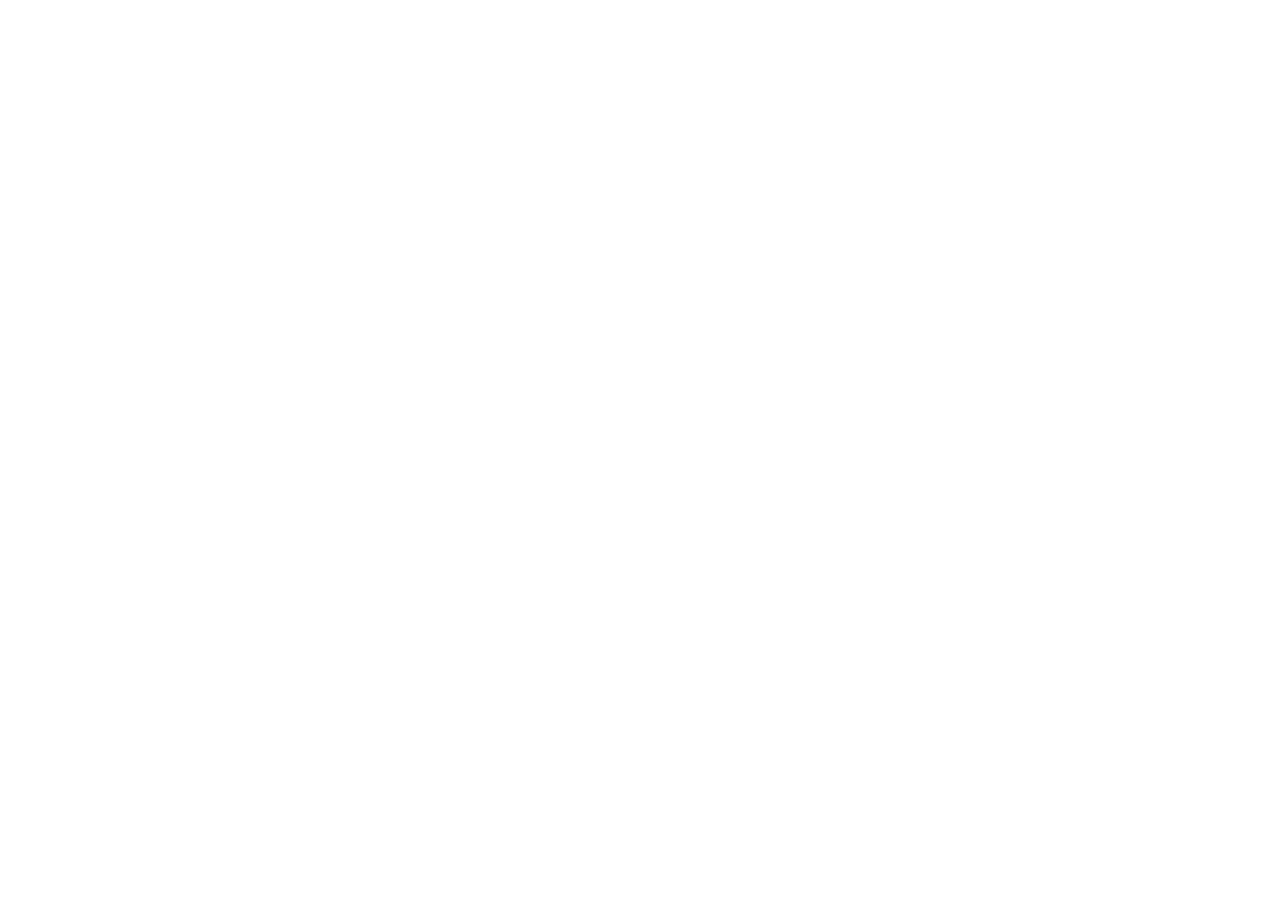
==== index.html @ ce197129 "Add files via upload" ====
<!DOCTYPE HTML>
<html>
<head>
<meta http-equiv="Content-Type" content="text/html; charset=utf-8">
<title>Документ без названия</title>
<link href="css/style.css" type="text/css" rel="stylesheet">
</head>
<body>

</body>
</html>
---- css/style.css ----
@import url(reset.css);
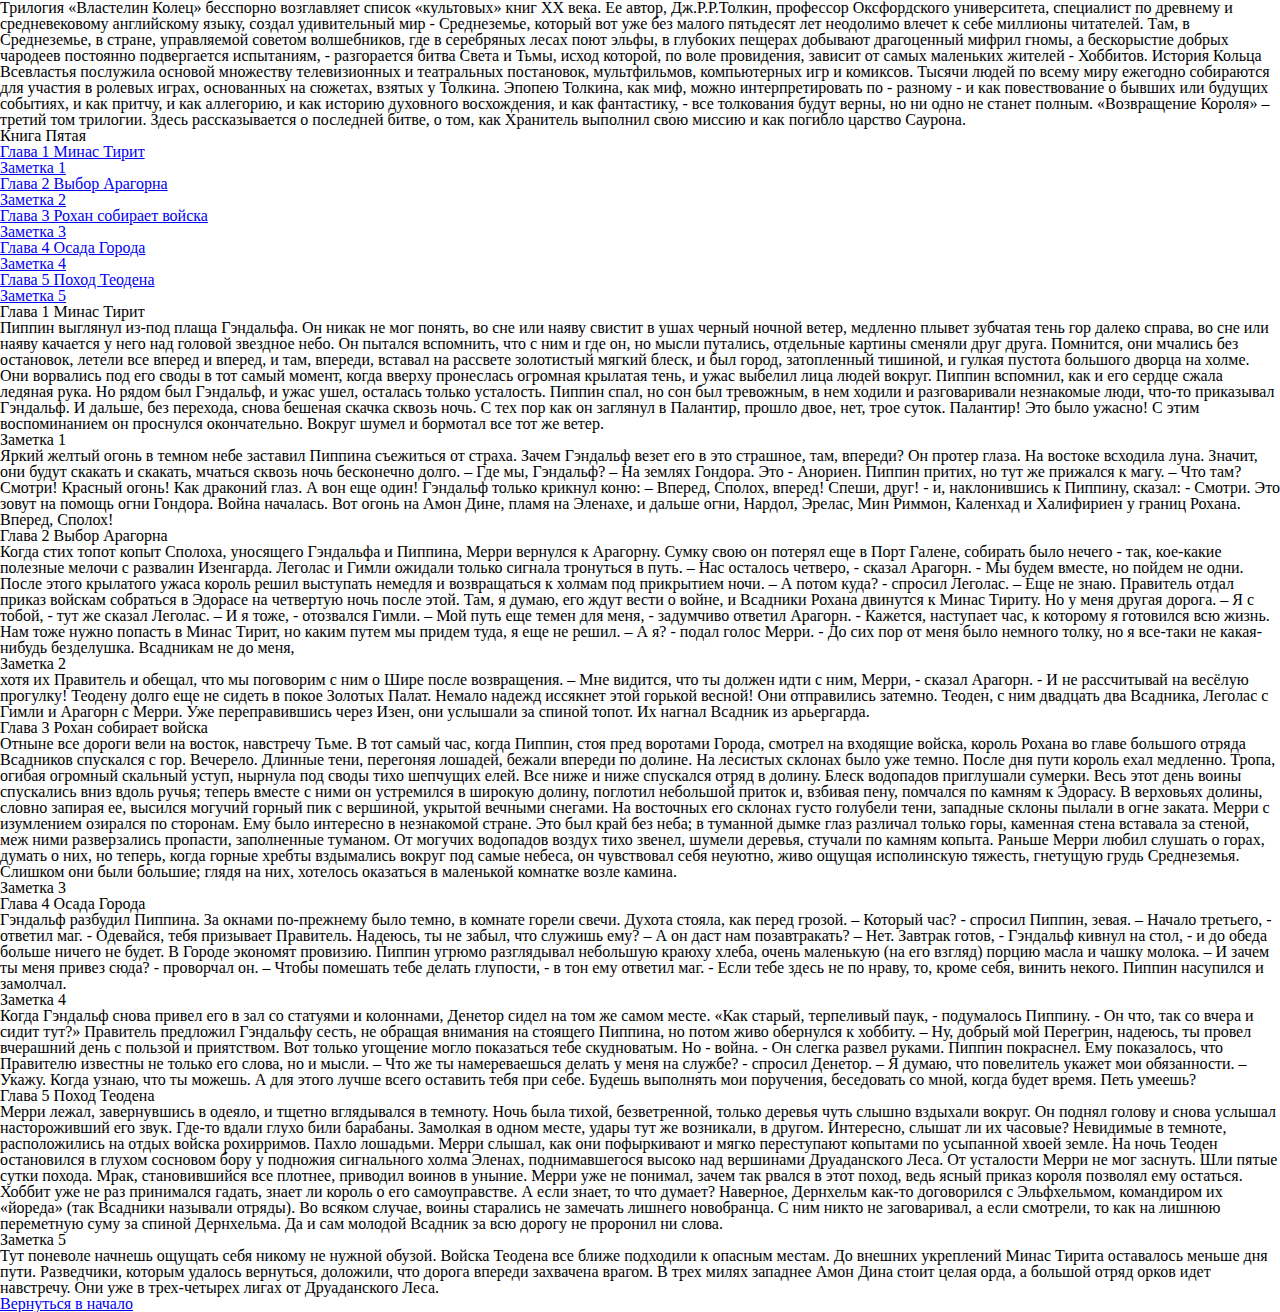
==== commit 9fa355cc: "New site" ====
--- a/index.html
+++ b/index.html
@@ -1,11 +1,68 @@
-<!DOCTYPE HTML>
-<html>
-<head>
-<meta http-equiv="Content-Type" content="text/html; charset=utf-8">
-<title>Документ без названия</title>
-<link href="css/style.css" type="text/css" rel="stylesheet">
-</head>
-<body>
-
-</body>
-</html>+<!DOCTYPE HTML>
+<html>
+
+<head>
+  <meta http-equiv="Content-Type" content="text/html; charset=utf-8">
+  <title>Властелин колец</title>
+  <link href="css/style.css" type="text/css" rel="stylesheet">
+</head>
+
+<body>
+  <a id="top"></a>
+  
+  <p>
+  Трилогия «Властелин Колец» бесспорно возглавляет список «культовых» книг XX века. Ее автор, Дж.Р.Р.Толкин, профессор Оксфордского университета, специалист по древнему и средневековому английскому языку, создал удивительный мир - Среднеземье, который вот уже без малого пятьдесят лет неодолимо влечет к себе миллионы читателей. Там, в Среднеземье, в стране, управляемой советом волшебников, где в серебряных лесах поют эльфы, в глубоких пещерах добывают драгоценный мифрил гномы, а бескорыстие добрых чародеев постоянно подвергается испытаниям, - разгорается битва Света и Тьмы, исход которой, по воле провидения, зависит от самых маленьких жителей - Хоббитов. История Кольца Всевластья послужила основой множеству телевизионных и театральных постановок, мультфильмов, компьютерных игр и комиксов. Тысячи людей по всему миру ежегодно собираются для участия в ролевых играх, основанных на сюжетах, взятых у Толкина. Эпопею Толкина, как миф, можно интерпретировать по - разному - и как повествование о бывших или будущих событиях, и как притчу, и как аллегорию, и как историю духовного восхождения, и как фантастику, - все толкования будут верны, но ни одно не станет полным. «Возвращение Короля» – третий том трилогии. Здесь рассказывается о последней битве, о том, как Хранитель выполнил свою миссию и как погибло царство Саурона.
+  </p>
+  
+  <h1>Книга Пятая</h1>
+  <li><a href="#unit1">Глава 1 Минас Тирит</a></li> 
+  <li><a href="#note1">Заметка 1</a></li>
+  <li><a href="#unit2">Глава 2 Выбор Арагорна</a></li>
+  <li><a href="#note2">Заметка 2</a></li>
+  <li><a href="#unit3">Глава 3 Рохан собирает войска</a></li>
+  <li><a href="#note3">Заметка 3</a></li>
+  <li><a href="#unit4">Глава 4 Осада Города</a></li>
+  <li><a href="#note4">Заметка 4</a></li>
+  <li><a href="#unit5">Глава 5 Поход Теодена</a></li>
+  <li><a href="#note5">Заметка 5</a></li>
+
+  <h2 id="unit1"> Глава 1 Минас Тирит</h2> 
+  <p>Пиппин выглянул из-под плаща Гэндальфа. Он никак не мог понять, во сне или наяву свистит в ушах черный ночной ветер, медленно плывет зубчатая тень гор далеко справа, во сне или наяву качается у него над головой звездное небо. Он пытался вспомнить, что с ним и где он, но мысли путались, отдельные картины сменяли друг друга. Помнится, они мчались без остановок, летели все вперед и вперед, и там, впереди, вставал на рассвете золотистый мягкий блеск, и был город, затопленный тишиной, и гулкая пустота большого дворца на холме. Они ворвались под его своды в тот самый момент, когда вверху пронеслась огромная крылатая тень, и ужас выбелил лица людей вокруг. Пиппин вспомнил, как и его сердце сжала ледяная рука. Но рядом был Гэндальф, и ужас ушел, осталась только усталость. Пиппин спал, но сон был тревожным, в нем ходили и разговаривали незнакомые люди, что-то приказывал Гэндальф. И дальше, без перехода, снова бешеная скачка сквозь ночь. С тех пор как он заглянул в Палантир, прошло двое, нет, трое суток. Палантир! Это было ужасно! С этим воспоминанием он проснулся окончательно. Вокруг шумел и бормотал все тот же ветер.</p>
+  
+  <strong id="note1">Заметка 1</strong> 
+  <p>Яркий желтый огонь в темном небе заставил Пиппина съежиться от страха. Зачем Гэндальф везет его в это страшное, там, впереди? Он протер глаза. На востоке всходила луна. Значит, они будут скакать и скакать, мчаться сквозь ночь бесконечно долго. – Где мы, Гэндальф? – На землях Гондора. Это - Анориен. Пиппин притих, но тут же прижался к магу. – Что там? Смотри! Красный огонь! Как драконий глаз. А вон еще один! Гэндальф только крикнул коню: – Вперед, Сполох, вперед! Спеши, друг! - и, наклонившись к Пиппину, сказал: - Смотри. Это зовут на помощь огни Гондора. Война началась. Вот огонь на Амон Дине, пламя на Эленахе, и дальше огни, Нардол, Эрелас, Мин Риммон, Каленхад и Халифириен у границ Рохана. Вперед, Сполох!
+  </p>
+
+  <h2 id="unit2">Глава 2 Выбор Арагорна</h2> 
+  <p>Когда стих топот копыт Сполоха, уносящего Гэндальфа и Пиппина, Мерри вернулся к Арагорну. Сумку свою он потерял еще в Порт Галене, собирать было нечего - так, кое-какие полезные мелочи с развалин Изенгарда. Леголас и Гимли ожидали только сигнала тронуться в путь. – Нас осталось четверо, - сказал Арагорн. - Мы будем вместе, но пойдем не одни. После этого крылатого ужаса король решил выступать немедля и возвращаться к холмам под прикрытием ночи. – А потом куда? - спросил Леголас. – Еще не знаю. Правитель отдал приказ войскам собраться в Эдорасе на четвертую ночь после этой. Там, я думаю, его ждут вести о войне, и Всадники Рохана двинутся к Минас Тириту. Но у меня другая дорога. – Я с тобой, - тут же сказал Леголас. – И я тоже, - отозвался Гимли. – Мой путь еще темен для меня, - задумчиво ответил Арагорн. - Кажется, наступает час, к которому я готовился всю жизнь. Нам тоже нужно попасть в Минас Тирит, но каким путем мы придем туда, я еще не решил. – А я? - подал голос Мерри. - До сих пор от меня было немного толку, но я все-таки не какая-нибудь безделушка. Всадникам не до меня,</p> 
+  
+  <strong id="note2">Заметка 2</strong> 
+  <p>хотя их Правитель и обещал, что мы поговорим с ним о Шире после возвращения. – Мне видится, что ты должен идти с ним, Мерри, - сказал Арагорн. - И не рассчитывай на весёлую прогулку! Теодену долго еще не сидеть в покое Золотых Палат. Немало надежд иссякнет этой горькой весной! Они отправились затемно. Теоден, с ним двадцать два Всадника, Леголас с Гимли и Арагорн с Мерри. Уже переправившись через Изен, они услышали за спиной топот. Их нагнал Всадник из арьергарда.
+  </p>
+  
+  <h2 id="unit3">Глава 3 Рохан собирает войска</h2> 
+  <p>Отныне все дороги вели на восток, навстречу Тьме. В тот самый час, когда Пиппин, стоя пред воротами Города, смотрел на входящие войска, король Рохана во главе большого отряда Всадников спускался с гор. Вечерело. Длинные тени, перегоняя лошадей, бежали впереди по долине. На лесистых склонах было уже темно. После дня пути король ехал медленно. Тропа, огибая огромный скальный уступ, нырнула под своды тихо шепчущих елей. Все ниже и ниже спускался отряд в долину. Блеск водопадов приглушали сумерки. Весь этот день воины спускались вниз вдоль ручья; теперь вместе с ними он устремился в широкую долину, поглотил небольшой приток и, взбивая пену, помчался по камням к Эдорасу. В верховьях долины, словно запирая ее, высился могучий горный пик с вершиной, укрытой вечными снегами. На восточных его склонах густо голубели тени, западные склоны пылали в огне заката. Мерри с изумлением озирался по сторонам. Ему было интересно в незнакомой стране. Это был край без неба; в туманной дымке глаз различал только горы, каменная стена вставала за стеной, меж ними разверзались пропасти, заполненные туманом. От могучих водопадов воздух тихо звенел, шумели деревья, стучали по камням копыта. Раньше Мерри любил слушать о горах, думать о них, но теперь, когда горные хребты вздымались вокруг под самые небеса, он чувствовал себя неуютно, живо ощущая исполинскую тяжесть, гнетущую грудь Среднеземья. Слишком они были большие; глядя на них, хотелось оказаться в маленькой комнатке возле камина.
+  </p>
+  
+  <strong id="note3">Заметка 3</strong>
+
+  <h2 id="unit4">Глава 4 Осада Города</h2> 
+  <p>Гэндальф разбудил Пиппина. За окнами по-прежнему было темно, в комнате горели свечи. Духота стояла, как перед грозой. – Который час? - спросил Пиппин, зевая. – Начало третьего, - ответил маг. - Одевайся, тебя призывает Правитель. Надеюсь, ты не забыл, что служишь ему? – А он даст нам позавтракать? – Нет. Завтрак готов, - Гэндальф кивнул на стол, - и до обеда больше ничего не будет. В Городе экономят провизию. Пиппин угрюмо разглядывал небольшую краюху хлеба, очень маленькую (на его взгляд) порцию масла и чашку молока. – И зачем ты меня привез сюда? - проворчал он. – Чтобы помешать тебе делать глупости, - в тон ему ответил маг. - Если тебе здесь не по нраву, то, кроме себя, винить некого. Пиппин насупился и замолчал. </p>
+  
+  <strong id="note4">Заметка 4</strong>
+  <p>Когда Гэндальф снова привел его в зал со статуями и колоннами, Денетор сидел на том же самом месте. «Как старый, терпеливый паук, - подумалось Пиппину. - Он что, так со вчера и сидит тут?» Правитель предложил Гэндальфу сесть, не обращая внимания на стоящего Пиппина, но потом живо обернулся к хоббиту. – Ну, добрый мой Перегрин, надеюсь, ты провел вчерашний день с пользой и приятством. Вот только угощение могло показаться тебе скудноватым. Но - война. - Он слегка развел руками. Пиппин покраснел. Ему показалось, что Правителю известны не только его слова, но и мысли. – Что же ты намереваешься делать у меня на службе? - спросил Денетор. – Я думаю, что повелитель укажет мои обязанности. – Укажу. Когда узнаю, что ты можешь. А для этого лучше всего оставить тебя при себе. Будешь выполнять мои поручения, беседовать со мной, когда будет время. Петь умеешь?
+  </p>
+  
+  <h2 id="unit5">Глава 5 Поход Теодена</h2> 
+  <p>Мерри лежал, завернувшись в одеяло, и тщетно вглядывался в темноту. Ночь была тихой, безветренной, только деревья чуть слышно вздыхали вокруг. Он поднял голову и снова услышал настороживший его звук. Где-то вдали глухо били барабаны. Замолкая в одном месте, удары тут же возникали, в другом. Интересно, слышат ли их часовые? Невидимые в темноте, расположились на отдых войска рохирримов. Пахло лошадьми. Мерри слышал, как они пофыркивают и мягко переступают копытами по усыпанной хвоей земле. На ночь Теоден остановился в глухом сосновом бору у подножия сигнального холма Эленах, поднимавшегося высоко над вершинами Друаданского Леса. От усталости Мерри не мог заснуть. Шли пятые сутки похода. Мрак, становившийся все плотнее, приводил воинов в уныние. Мерри уже не понимал, зачем так рвался в этот поход, ведь ясный приказ короля позволял ему остаться. Хоббит уже не раз принимался гадать, знает ли король о его самоуправстве. А если знает, то что думает? Наверное, Дернхельм как-то договорился с Эльфхельмом, командиром их «йореда» (так Всадники называли отряды). Во всяком случае, воины старались не замечать лишнего новобранца. С ним никто не заговаривал, а если смотрели, то как на лишнюю переметную суму за спиной Дернхельма. Да и сам молодой Всадник за всю дорогу не проронил ни слова.
+  </p>
+  
+  <strong id="note5">Заметка 5</strong> 
+  <p>Тут поневоле начнешь ощущать себя никому не нужной обузой. Войска Теодена все ближе подходили к опасным местам. До внешних укреплений Минас Тирита оставалось меньше дня пути. Разведчики, которым удалось вернуться, доложили, что дорога впереди захвачена врагом. В трех милях западнее Амон Дина стоит целая орда, а большой отряд орков идет навстречу. Они уже в трех-четырех лигах от Друаданского Леса.
+  </p>
+  
+  <p><a href="#top">Вернуться в начало</a></p>
+
+</body>
+
+</html>
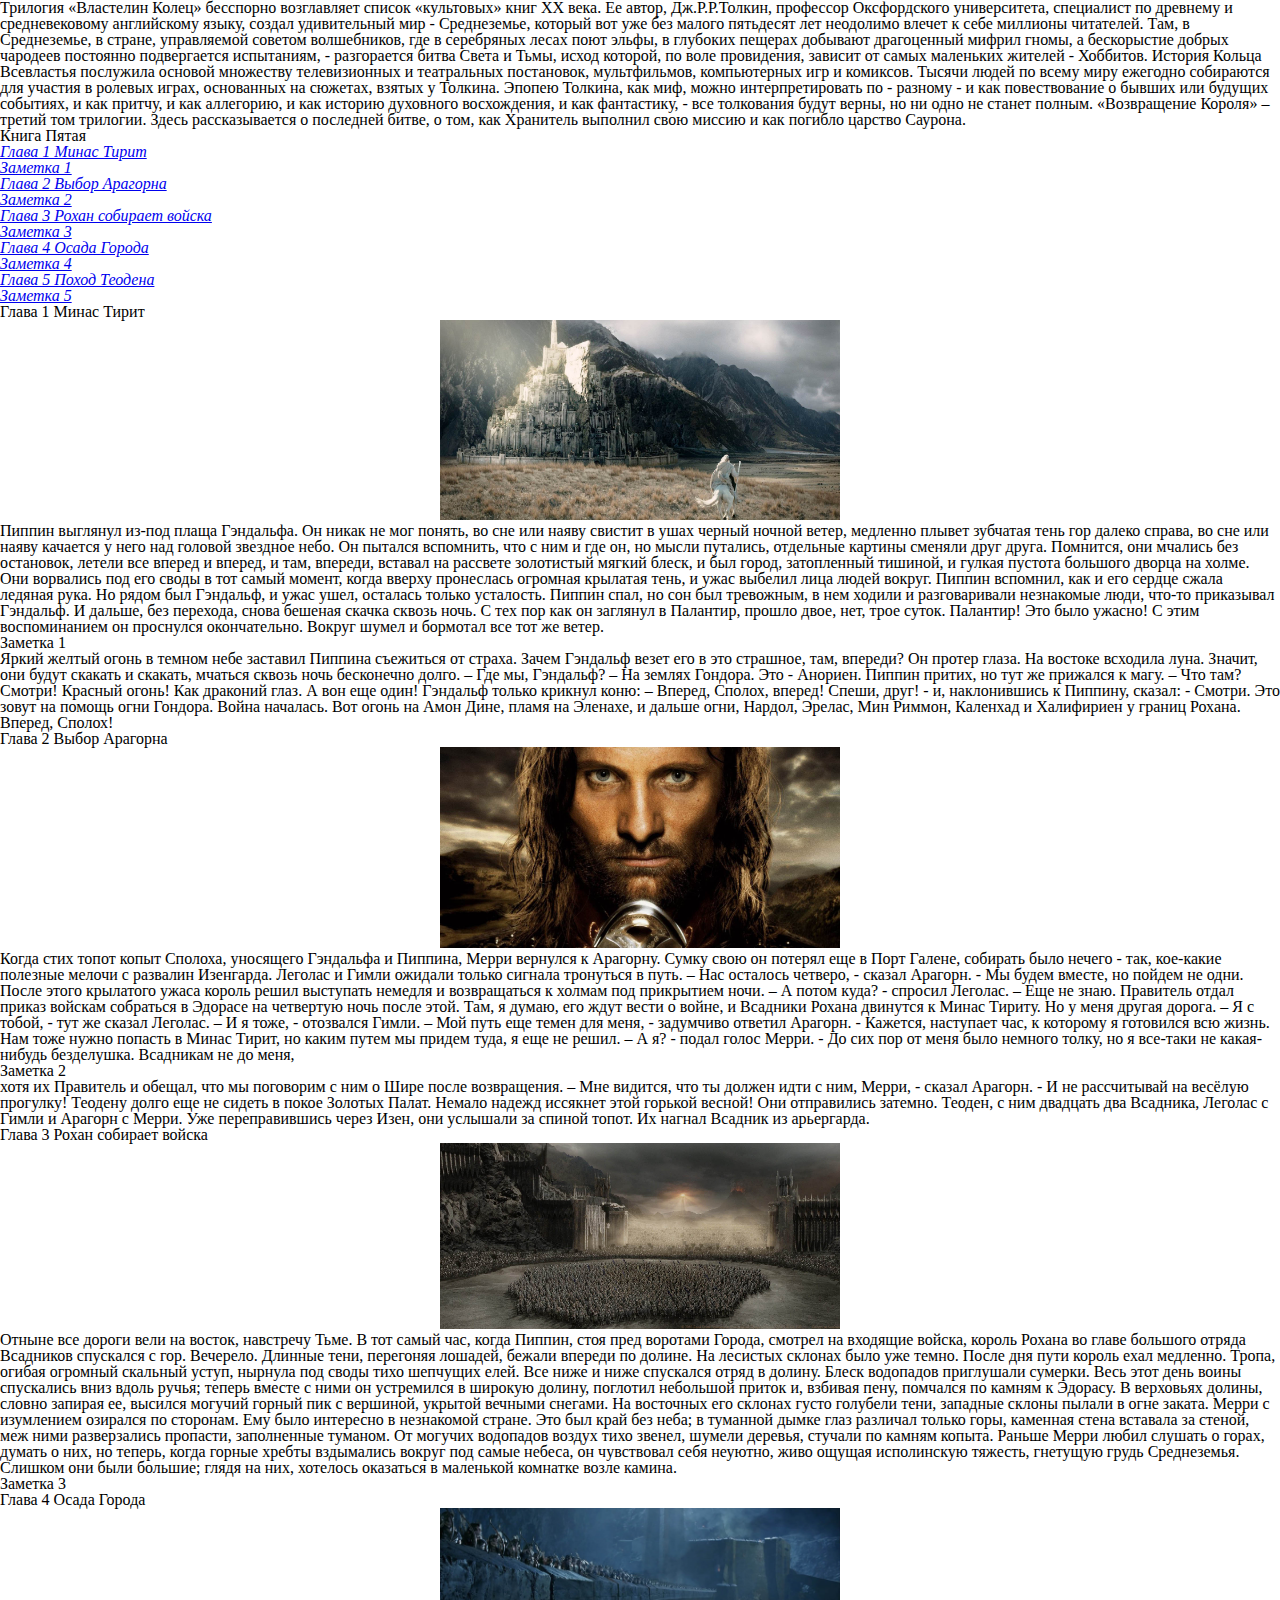
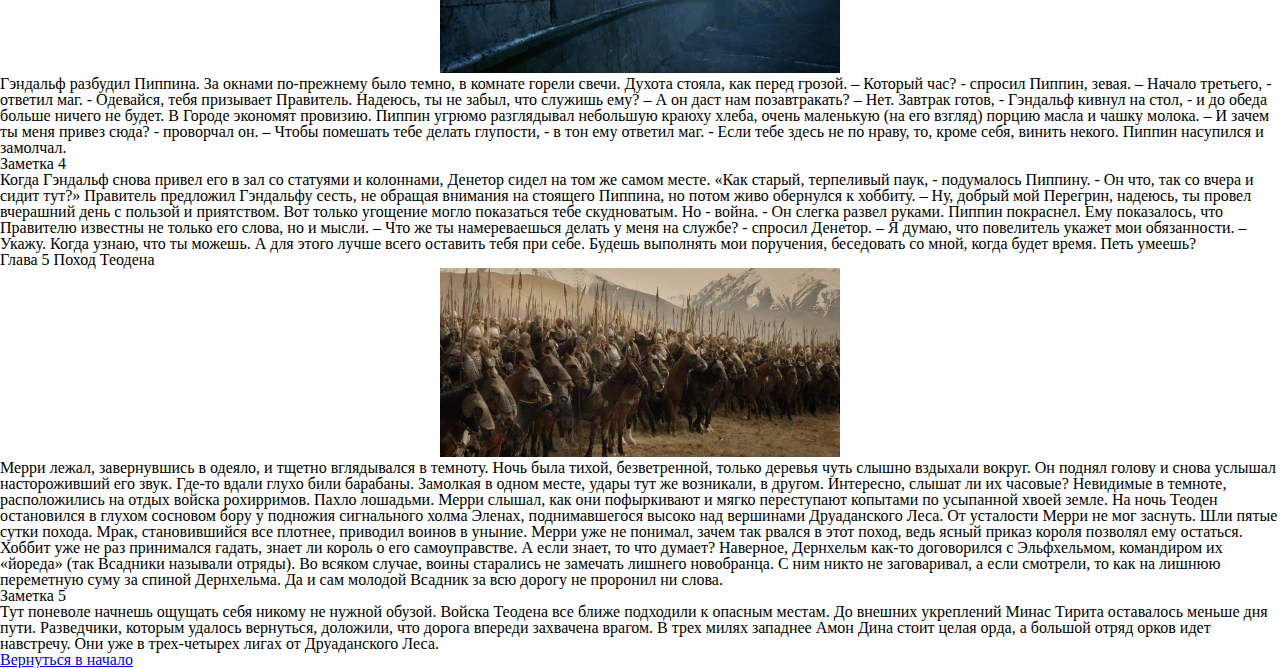
==== commit 3d19ec7c: "html" ====
--- a/index.html
+++ b/index.html
@@ -1,5 +1,5 @@
 <!DOCTYPE HTML>
-<html>
+<html lang="ru">
 
 <head>
   <meta http-equiv="Content-Type" content="text/html; charset=utf-8">
@@ -8,59 +8,74 @@
 </head>
 
 <body>
+
+  <style>
+    .centering {
+      text-align: center;
+    }
+
+  </style>
+
   <a id="top"></a>
-  
+
   <p>
-  Трилогия «Властелин Колец» бесспорно возглавляет список «культовых» книг XX века. Ее автор, Дж.Р.Р.Толкин, профессор Оксфордского университета, специалист по древнему и средневековому английскому языку, создал удивительный мир - Среднеземье, который вот уже без малого пятьдесят лет неодолимо влечет к себе миллионы читателей. Там, в Среднеземье, в стране, управляемой советом волшебников, где в серебряных лесах поют эльфы, в глубоких пещерах добывают драгоценный мифрил гномы, а бескорыстие добрых чародеев постоянно подвергается испытаниям, - разгорается битва Света и Тьмы, исход которой, по воле провидения, зависит от самых маленьких жителей - Хоббитов. История Кольца Всевластья послужила основой множеству телевизионных и театральных постановок, мультфильмов, компьютерных игр и комиксов. Тысячи людей по всему миру ежегодно собираются для участия в ролевых играх, основанных на сюжетах, взятых у Толкина. Эпопею Толкина, как миф, можно интерпретировать по - разному - и как повествование о бывших или будущих событиях, и как притчу, и как аллегорию, и как историю духовного восхождения, и как фантастику, - все толкования будут верны, но ни одно не станет полным. «Возвращение Короля» – третий том трилогии. Здесь рассказывается о последней битве, о том, как Хранитель выполнил свою миссию и как погибло царство Саурона.
+    Трилогия «Властелин Колец» бесспорно возглавляет список «культовых» книг XX века. Ее автор, Дж.Р.Р.Толкин, профессор Оксфордского университета, специалист по древнему и средневековому английскому языку, создал удивительный мир - Среднеземье, который вот уже без малого пятьдесят лет неодолимо влечет к себе миллионы читателей. Там, в Среднеземье, в стране, управляемой советом волшебников, где в серебряных лесах поют эльфы, в глубоких пещерах добывают драгоценный мифрил гномы, а бескорыстие добрых чародеев постоянно подвергается испытаниям, - разгорается битва Света и Тьмы, исход которой, по воле провидения, зависит от самых маленьких жителей - Хоббитов. История Кольца Всевластья послужила основой множеству телевизионных и театральных постановок, мультфильмов, компьютерных игр и комиксов. Тысячи людей по всему миру ежегодно собираются для участия в ролевых играх, основанных на сюжетах, взятых у Толкина. Эпопею Толкина, как миф, можно интерпретировать по - разному - и как повествование о бывших или будущих событиях, и как притчу, и как аллегорию, и как историю духовного восхождения, и как фантастику, - все толкования будут верны, но ни одно не станет полным. «Возвращение Короля» – третий том трилогии. Здесь рассказывается о последней битве, о том, как Хранитель выполнил свою миссию и как погибло царство Саурона.
   </p>
-  
+
   <h1>Книга Пятая</h1>
-  <li><a href="#unit1">Глава 1 Минас Тирит</a></li> 
-  <li><a href="#note1">Заметка 1</a></li>
-  <li><a href="#unit2">Глава 2 Выбор Арагорна</a></li>
-  <li><a href="#note2">Заметка 2</a></li>
-  <li><a href="#unit3">Глава 3 Рохан собирает войска</a></li>
-  <li><a href="#note3">Заметка 3</a></li>
-  <li><a href="#unit4">Глава 4 Осада Города</a></li>
-  <li><a href="#note4">Заметка 4</a></li>
-  <li><a href="#unit5">Глава 5 Поход Теодена</a></li>
-  <li><a href="#note5">Заметка 5</a></li>
 
-  <h2 id="unit1"> Глава 1 Минас Тирит</h2> 
+  <i><li><a href="#unit1">Глава 1 Минас Тирит</a></li> 
+    <li><a href="#note1">Заметка 1</a></li>
+    <li><a href="#unit2">Глава 2 Выбор Арагорна</a></li>
+    <li><a href="#note2">Заметка 2</a></li>
+    <li><a href="#unit3">Глава 3 Рохан собирает войска</a></li>
+    <li><a href="#note3">Заметка 3</a></li>
+    <li><a href="#unit4">Глава 4 Осада Города</a></li>
+    <li><a href="#note4">Заметка 4</a></li>
+    <li><a href="#unit5">Глава 5 Поход Теодена</a></li>
+    <li><a href="#note5">Заметка 5</a></li>
+    </i>
+
+  <h2 id="unit1"> Глава 1 Минас Тирит</h2>
+  <p class="centering"><img src="./img/unit1.jpg" width="400"></p>
   <p>Пиппин выглянул из-под плаща Гэндальфа. Он никак не мог понять, во сне или наяву свистит в ушах черный ночной ветер, медленно плывет зубчатая тень гор далеко справа, во сне или наяву качается у него над головой звездное небо. Он пытался вспомнить, что с ним и где он, но мысли путались, отдельные картины сменяли друг друга. Помнится, они мчались без остановок, летели все вперед и вперед, и там, впереди, вставал на рассвете золотистый мягкий блеск, и был город, затопленный тишиной, и гулкая пустота большого дворца на холме. Они ворвались под его своды в тот самый момент, когда вверху пронеслась огромная крылатая тень, и ужас выбелил лица людей вокруг. Пиппин вспомнил, как и его сердце сжала ледяная рука. Но рядом был Гэндальф, и ужас ушел, осталась только усталость. Пиппин спал, но сон был тревожным, в нем ходили и разговаривали незнакомые люди, что-то приказывал Гэндальф. И дальше, без перехода, снова бешеная скачка сквозь ночь. С тех пор как он заглянул в Палантир, прошло двое, нет, трое суток. Палантир! Это было ужасно! С этим воспоминанием он проснулся окончательно. Вокруг шумел и бормотал все тот же ветер.</p>
-  
-  <strong id="note1">Заметка 1</strong> 
+
+  <strong id="note1">Заметка 1</strong>
   <p>Яркий желтый огонь в темном небе заставил Пиппина съежиться от страха. Зачем Гэндальф везет его в это страшное, там, впереди? Он протер глаза. На востоке всходила луна. Значит, они будут скакать и скакать, мчаться сквозь ночь бесконечно долго. – Где мы, Гэндальф? – На землях Гондора. Это - Анориен. Пиппин притих, но тут же прижался к магу. – Что там? Смотри! Красный огонь! Как драконий глаз. А вон еще один! Гэндальф только крикнул коню: – Вперед, Сполох, вперед! Спеши, друг! - и, наклонившись к Пиппину, сказал: - Смотри. Это зовут на помощь огни Гондора. Война началась. Вот огонь на Амон Дине, пламя на Эленахе, и дальше огни, Нардол, Эрелас, Мин Риммон, Каленхад и Халифириен у границ Рохана. Вперед, Сполох!
   </p>
 
-  <h2 id="unit2">Глава 2 Выбор Арагорна</h2> 
-  <p>Когда стих топот копыт Сполоха, уносящего Гэндальфа и Пиппина, Мерри вернулся к Арагорну. Сумку свою он потерял еще в Порт Галене, собирать было нечего - так, кое-какие полезные мелочи с развалин Изенгарда. Леголас и Гимли ожидали только сигнала тронуться в путь. – Нас осталось четверо, - сказал Арагорн. - Мы будем вместе, но пойдем не одни. После этого крылатого ужаса король решил выступать немедля и возвращаться к холмам под прикрытием ночи. – А потом куда? - спросил Леголас. – Еще не знаю. Правитель отдал приказ войскам собраться в Эдорасе на четвертую ночь после этой. Там, я думаю, его ждут вести о войне, и Всадники Рохана двинутся к Минас Тириту. Но у меня другая дорога. – Я с тобой, - тут же сказал Леголас. – И я тоже, - отозвался Гимли. – Мой путь еще темен для меня, - задумчиво ответил Арагорн. - Кажется, наступает час, к которому я готовился всю жизнь. Нам тоже нужно попасть в Минас Тирит, но каким путем мы придем туда, я еще не решил. – А я? - подал голос Мерри. - До сих пор от меня было немного толку, но я все-таки не какая-нибудь безделушка. Всадникам не до меня,</p> 
-  
-  <strong id="note2">Заметка 2</strong> 
+  <h2 id="unit2">Глава 2 Выбор Арагорна</h2>
+  <p class="centering"><img src="./img/unit2.jpg" width="400"></p>
+  <p>Когда стих топот копыт Сполоха, уносящего Гэндальфа и Пиппина, Мерри вернулся к Арагорну. Сумку свою он потерял еще в Порт Галене, собирать было нечего - так, кое-какие полезные мелочи с развалин Изенгарда. Леголас и Гимли ожидали только сигнала тронуться в путь. – Нас осталось четверо, - сказал Арагорн. - Мы будем вместе, но пойдем не одни. После этого крылатого ужаса король решил выступать немедля и возвращаться к холмам под прикрытием ночи. – А потом куда? - спросил Леголас. – Еще не знаю. Правитель отдал приказ войскам собраться в Эдорасе на четвертую ночь после этой. Там, я думаю, его ждут вести о войне, и Всадники Рохана двинутся к Минас Тириту. Но у меня другая дорога. – Я с тобой, - тут же сказал Леголас. – И я тоже, - отозвался Гимли. – Мой путь еще темен для меня, - задумчиво ответил Арагорн. - Кажется, наступает час, к которому я готовился всю жизнь. Нам тоже нужно попасть в Минас Тирит, но каким путем мы придем туда, я еще не решил. – А я? - подал голос Мерри. - До сих пор от меня было немного толку, но я все-таки не какая-нибудь безделушка. Всадникам не до меня,</p>
+
+  <strong id="note2">Заметка 2</strong>
   <p>хотя их Правитель и обещал, что мы поговорим с ним о Шире после возвращения. – Мне видится, что ты должен идти с ним, Мерри, - сказал Арагорн. - И не рассчитывай на весёлую прогулку! Теодену долго еще не сидеть в покое Золотых Палат. Немало надежд иссякнет этой горькой весной! Они отправились затемно. Теоден, с ним двадцать два Всадника, Леголас с Гимли и Арагорн с Мерри. Уже переправившись через Изен, они услышали за спиной топот. Их нагнал Всадник из арьергарда.
   </p>
-  
-  <h2 id="unit3">Глава 3 Рохан собирает войска</h2> 
+
+  <h2 id="unit3">Глава 3 Рохан собирает войска</h2>
+  <p class="centering"><img src="./img/unit3.jpg" width="400"></p>
   <p>Отныне все дороги вели на восток, навстречу Тьме. В тот самый час, когда Пиппин, стоя пред воротами Города, смотрел на входящие войска, король Рохана во главе большого отряда Всадников спускался с гор. Вечерело. Длинные тени, перегоняя лошадей, бежали впереди по долине. На лесистых склонах было уже темно. После дня пути король ехал медленно. Тропа, огибая огромный скальный уступ, нырнула под своды тихо шепчущих елей. Все ниже и ниже спускался отряд в долину. Блеск водопадов приглушали сумерки. Весь этот день воины спускались вниз вдоль ручья; теперь вместе с ними он устремился в широкую долину, поглотил небольшой приток и, взбивая пену, помчался по камням к Эдорасу. В верховьях долины, словно запирая ее, высился могучий горный пик с вершиной, укрытой вечными снегами. На восточных его склонах густо голубели тени, западные склоны пылали в огне заката. Мерри с изумлением озирался по сторонам. Ему было интересно в незнакомой стране. Это был край без неба; в туманной дымке глаз различал только горы, каменная стена вставала за стеной, меж ними разверзались пропасти, заполненные туманом. От могучих водопадов воздух тихо звенел, шумели деревья, стучали по камням копыта. Раньше Мерри любил слушать о горах, думать о них, но теперь, когда горные хребты вздымались вокруг под самые небеса, он чувствовал себя неуютно, живо ощущая исполинскую тяжесть, гнетущую грудь Среднеземья. Слишком они были большие; глядя на них, хотелось оказаться в маленькой комнатке возле камина.
   </p>
-  
+
   <strong id="note3">Заметка 3</strong>
 
-  <h2 id="unit4">Глава 4 Осада Города</h2> 
+  <h2 id="unit4">Глава 4 Осада Города</h2>
+  <p class="centering"><img src="./img/unit4.jpg" width="400"></p>
   <p>Гэндальф разбудил Пиппина. За окнами по-прежнему было темно, в комнате горели свечи. Духота стояла, как перед грозой. – Который час? - спросил Пиппин, зевая. – Начало третьего, - ответил маг. - Одевайся, тебя призывает Правитель. Надеюсь, ты не забыл, что служишь ему? – А он даст нам позавтракать? – Нет. Завтрак готов, - Гэндальф кивнул на стол, - и до обеда больше ничего не будет. В Городе экономят провизию. Пиппин угрюмо разглядывал небольшую краюху хлеба, очень маленькую (на его взгляд) порцию масла и чашку молока. – И зачем ты меня привез сюда? - проворчал он. – Чтобы помешать тебе делать глупости, - в тон ему ответил маг. - Если тебе здесь не по нраву, то, кроме себя, винить некого. Пиппин насупился и замолчал. </p>
-  
+
   <strong id="note4">Заметка 4</strong>
   <p>Когда Гэндальф снова привел его в зал со статуями и колоннами, Денетор сидел на том же самом месте. «Как старый, терпеливый паук, - подумалось Пиппину. - Он что, так со вчера и сидит тут?» Правитель предложил Гэндальфу сесть, не обращая внимания на стоящего Пиппина, но потом живо обернулся к хоббиту. – Ну, добрый мой Перегрин, надеюсь, ты провел вчерашний день с пользой и приятством. Вот только угощение могло показаться тебе скудноватым. Но - война. - Он слегка развел руками. Пиппин покраснел. Ему показалось, что Правителю известны не только его слова, но и мысли. – Что же ты намереваешься делать у меня на службе? - спросил Денетор. – Я думаю, что повелитель укажет мои обязанности. – Укажу. Когда узнаю, что ты можешь. А для этого лучше всего оставить тебя при себе. Будешь выполнять мои поручения, беседовать со мной, когда будет время. Петь умеешь?
   </p>
-  
-  <h2 id="unit5">Глава 5 Поход Теодена</h2> 
+
+  <h2 id="unit5">Глава 5 Поход Теодена</h2>
+  <p class="centering"><img src="./img/unit5.jpg" width="400"></p>
   <p>Мерри лежал, завернувшись в одеяло, и тщетно вглядывался в темноту. Ночь была тихой, безветренной, только деревья чуть слышно вздыхали вокруг. Он поднял голову и снова услышал настороживший его звук. Где-то вдали глухо били барабаны. Замолкая в одном месте, удары тут же возникали, в другом. Интересно, слышат ли их часовые? Невидимые в темноте, расположились на отдых войска рохирримов. Пахло лошадьми. Мерри слышал, как они пофыркивают и мягко переступают копытами по усыпанной хвоей земле. На ночь Теоден остановился в глухом сосновом бору у подножия сигнального холма Эленах, поднимавшегося высоко над вершинами Друаданского Леса. От усталости Мерри не мог заснуть. Шли пятые сутки похода. Мрак, становившийся все плотнее, приводил воинов в уныние. Мерри уже не понимал, зачем так рвался в этот поход, ведь ясный приказ короля позволял ему остаться. Хоббит уже не раз принимался гадать, знает ли король о его самоуправстве. А если знает, то что думает? Наверное, Дернхельм как-то договорился с Эльфхельмом, командиром их «йореда» (так Всадники называли отряды). Во всяком случае, воины старались не замечать лишнего новобранца. С ним никто не заговаривал, а если смотрели, то как на лишнюю переметную суму за спиной Дернхельма. Да и сам молодой Всадник за всю дорогу не проронил ни слова.
   </p>
-  
-  <strong id="note5">Заметка 5</strong> 
+
+  <strong id="note5">Заметка 5</strong>
   <p>Тут поневоле начнешь ощущать себя никому не нужной обузой. Войска Теодена все ближе подходили к опасным местам. До внешних укреплений Минас Тирита оставалось меньше дня пути. Разведчики, которым удалось вернуться, доложили, что дорога впереди захвачена врагом. В трех милях западнее Амон Дина стоит целая орда, а большой отряд орков идет навстречу. Они уже в трех-четырех лигах от Друаданского Леса.
   </p>
-  
+
   <p><a href="#top">Вернуться в начало</a></p>
 
 </body>
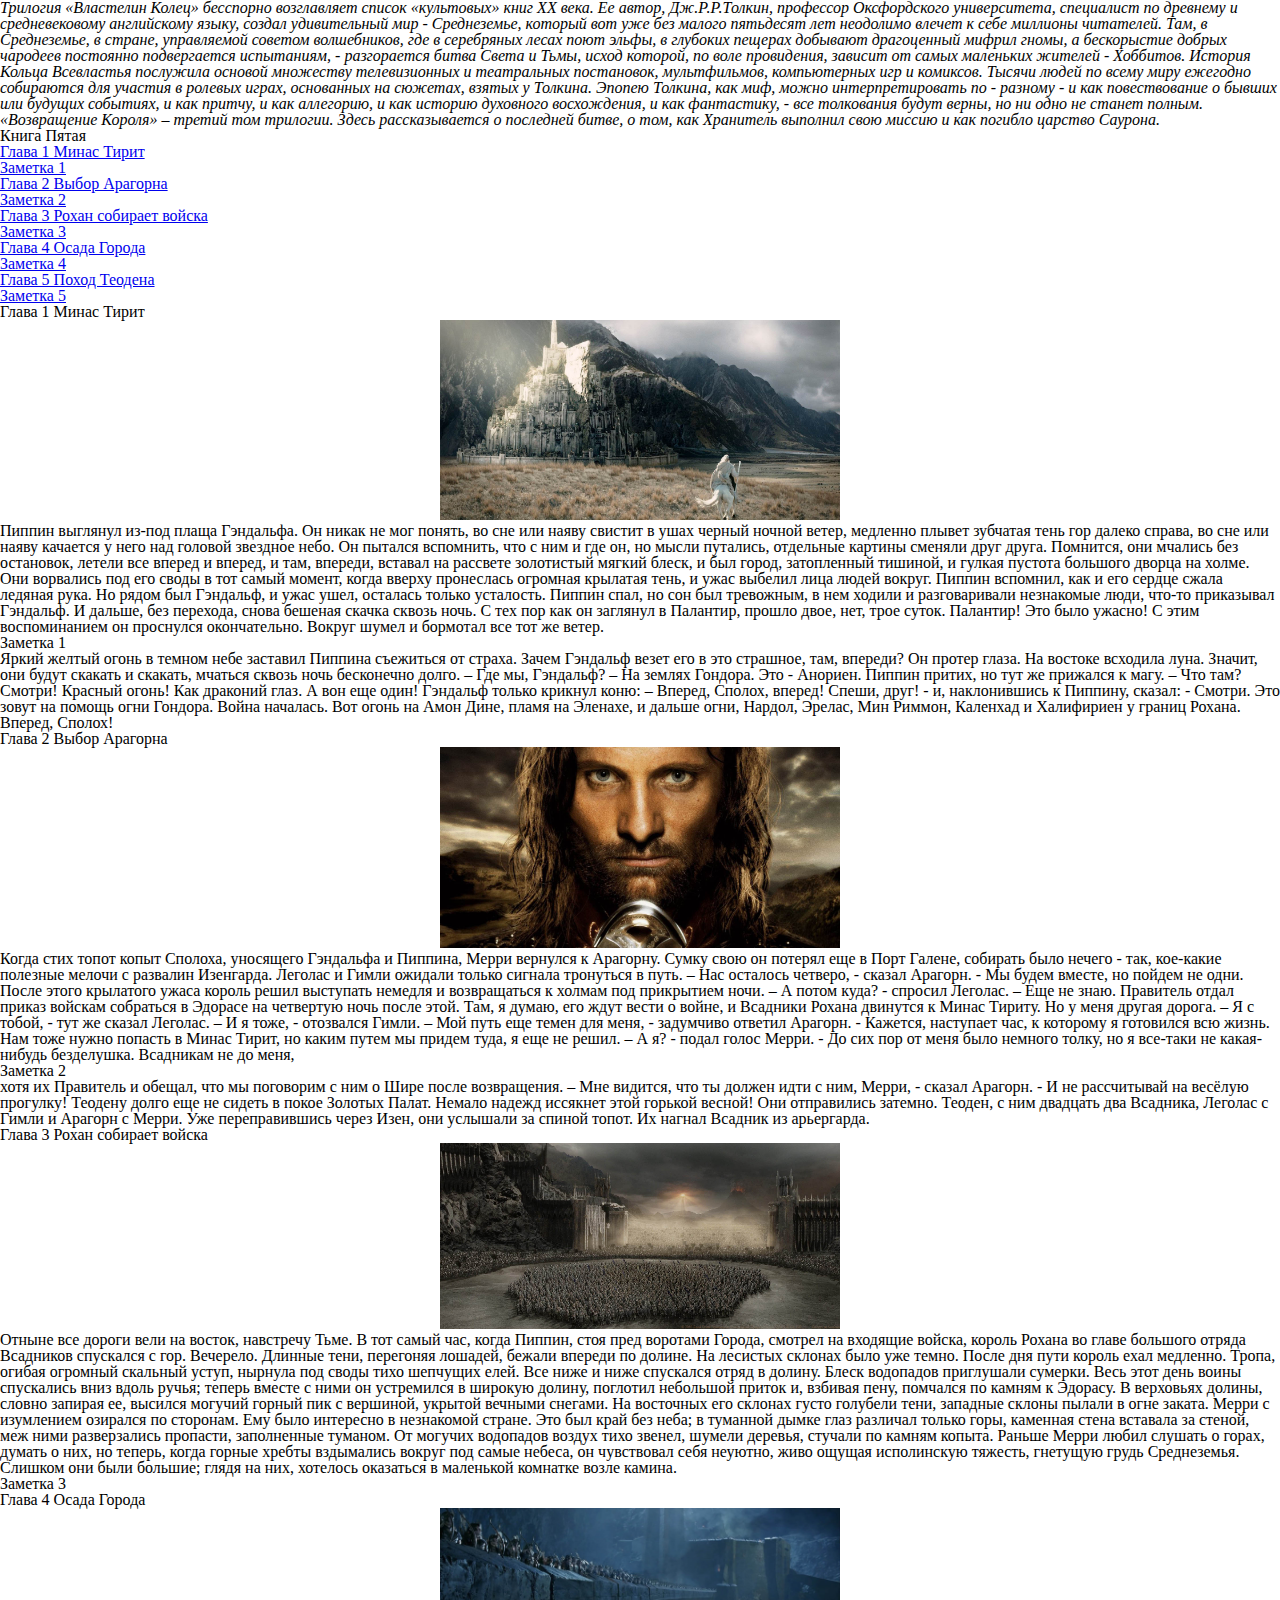
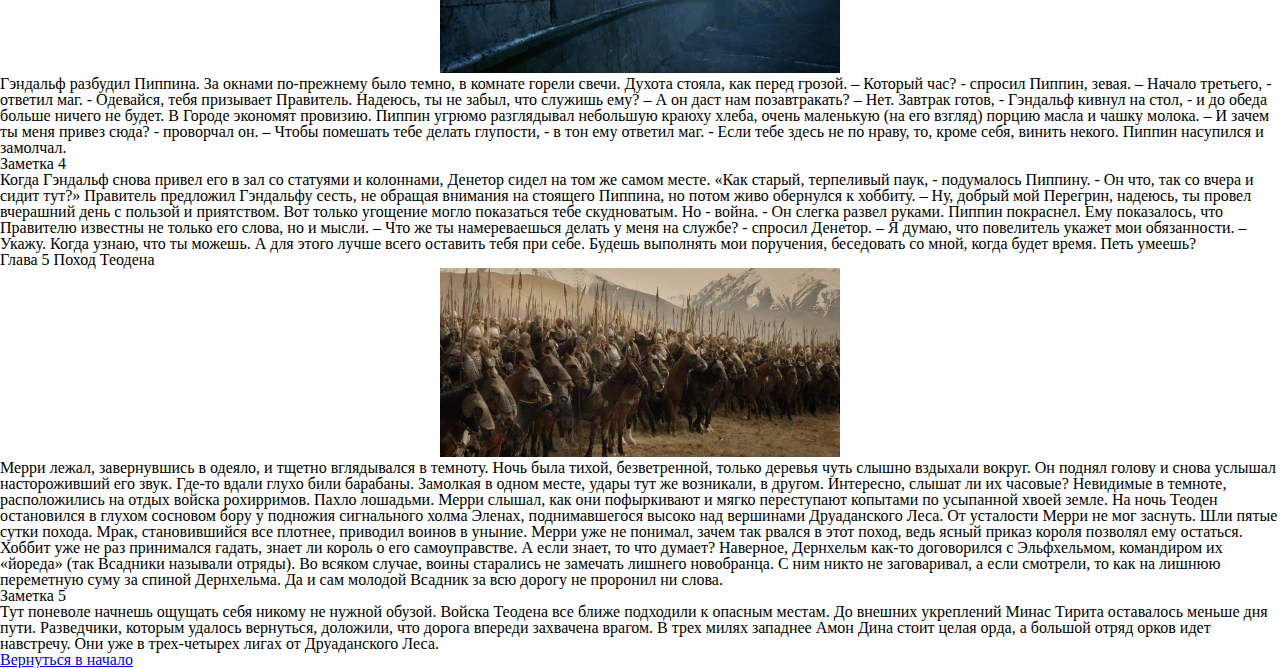
==== commit 3b66482c: "Add files via upload" ====
--- a/index.html
+++ b/index.html
@@ -18,23 +18,22 @@
 
   <a id="top"></a>
 
-  <p>
+  <p><i>
     Трилогия «Властелин Колец» бесспорно возглавляет список «культовых» книг XX века. Ее автор, Дж.Р.Р.Толкин, профессор Оксфордского университета, специалист по древнему и средневековому английскому языку, создал удивительный мир - Среднеземье, который вот уже без малого пятьдесят лет неодолимо влечет к себе миллионы читателей. Там, в Среднеземье, в стране, управляемой советом волшебников, где в серебряных лесах поют эльфы, в глубоких пещерах добывают драгоценный мифрил гномы, а бескорыстие добрых чародеев постоянно подвергается испытаниям, - разгорается битва Света и Тьмы, исход которой, по воле провидения, зависит от самых маленьких жителей - Хоббитов. История Кольца Всевластья послужила основой множеству телевизионных и театральных постановок, мультфильмов, компьютерных игр и комиксов. Тысячи людей по всему миру ежегодно собираются для участия в ролевых играх, основанных на сюжетах, взятых у Толкина. Эпопею Толкина, как миф, можно интерпретировать по - разному - и как повествование о бывших или будущих событиях, и как притчу, и как аллегорию, и как историю духовного восхождения, и как фантастику, - все толкования будут верны, но ни одно не станет полным. «Возвращение Короля» – третий том трилогии. Здесь рассказывается о последней битве, о том, как Хранитель выполнил свою миссию и как погибло царство Саурона.
-  </p>
+    </i></p>
 
   <h1>Книга Пятая</h1>
 
-  <i><li><a href="#unit1">Глава 1 Минас Тирит</a></li> 
-    <li><a href="#note1">Заметка 1</a></li>
-    <li><a href="#unit2">Глава 2 Выбор Арагорна</a></li>
-    <li><a href="#note2">Заметка 2</a></li>
-    <li><a href="#unit3">Глава 3 Рохан собирает войска</a></li>
-    <li><a href="#note3">Заметка 3</a></li>
-    <li><a href="#unit4">Глава 4 Осада Города</a></li>
-    <li><a href="#note4">Заметка 4</a></li>
-    <li><a href="#unit5">Глава 5 Поход Теодена</a></li>
-    <li><a href="#note5">Заметка 5</a></li>
-    </i>
+  <li><a href="#unit1">Глава 1 Минас Тирит</a></li>
+  <li><a href="#note1">Заметка 1</a></li>
+  <li><a href="#unit2">Глава 2 Выбор Арагорна</a></li>
+  <li><a href="#note2">Заметка 2</a></li>
+  <li><a href="#unit3">Глава 3 Рохан собирает войска</a></li>
+  <li><a href="#note3">Заметка 3</a></li>
+  <li><a href="#unit4">Глава 4 Осада Города</a></li>
+  <li><a href="#note4">Заметка 4</a></li>
+  <li><a href="#unit5">Глава 5 Поход Теодена</a></li>
+  <li><a href="#note5">Заметка 5</a></li>
 
   <h2 id="unit1"> Глава 1 Минас Тирит</h2>
   <p class="centering"><img src="./img/unit1.jpg" width="400"></p>
